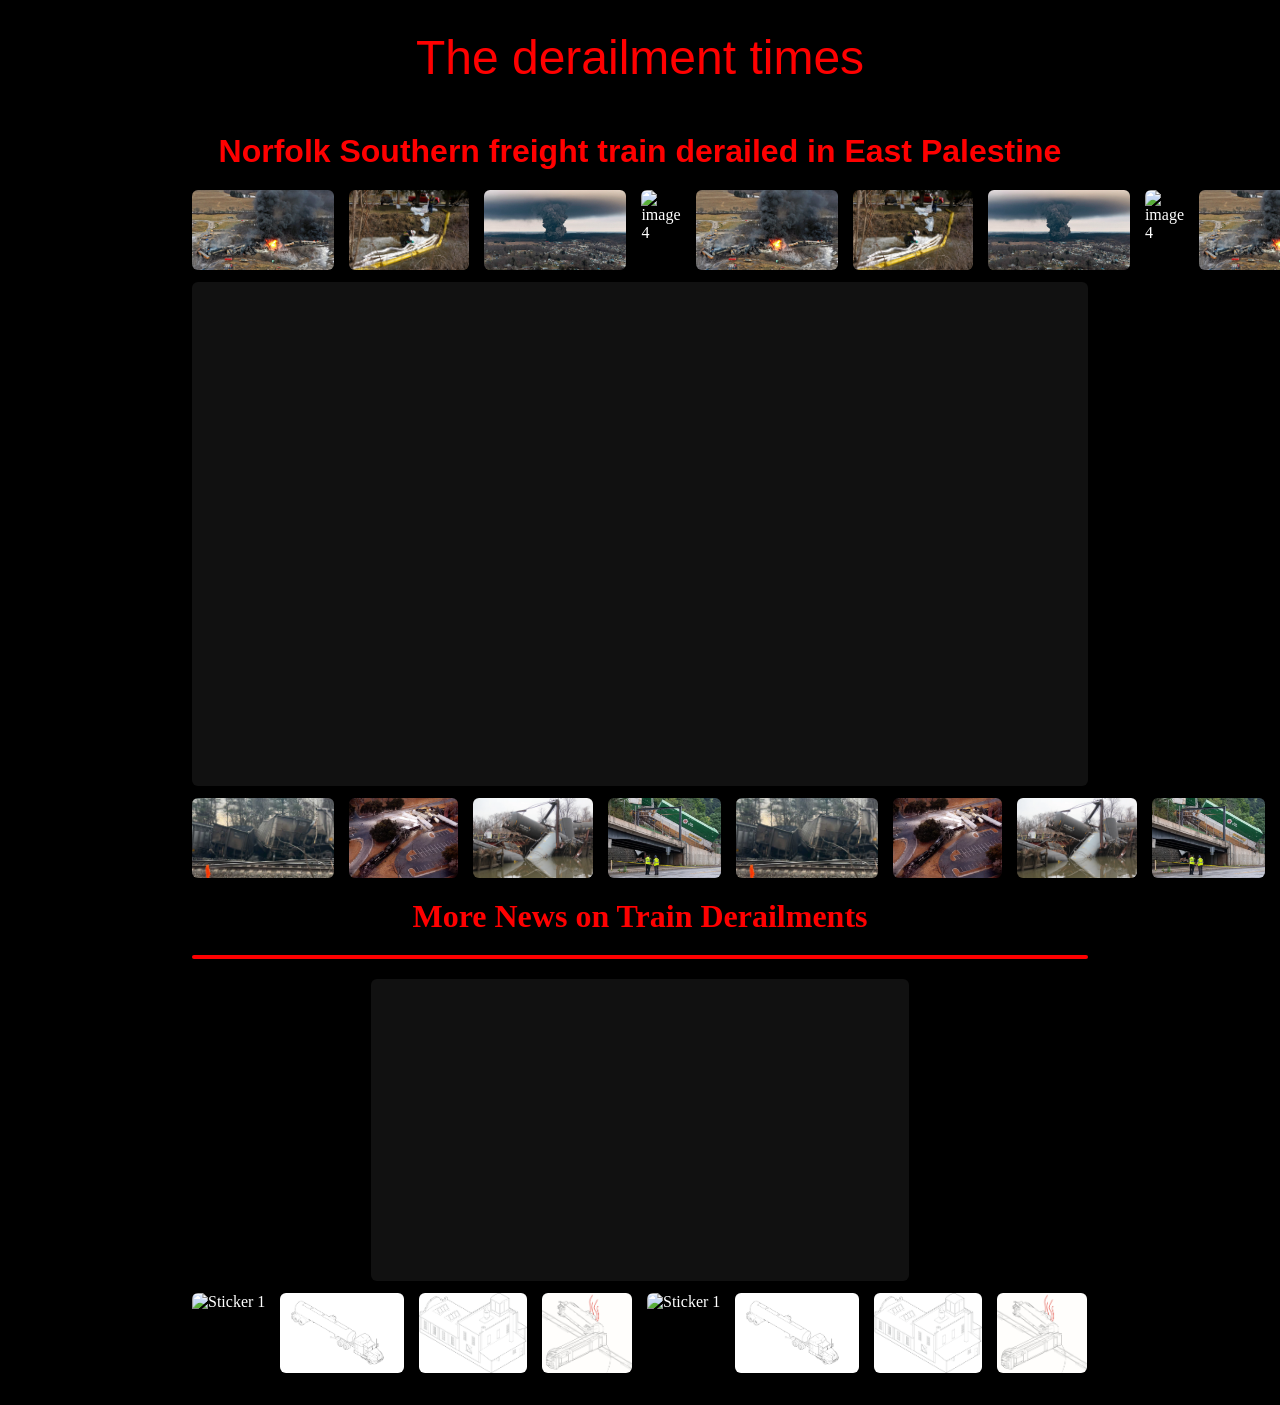
==== index.html @ bdb0da10 "Updated folder" ====
<!DOCTYPE html>
<html lang="en">
  <head>
    <meta charset="UTF-8" />
    <meta name="viewport" content="width=device-width, initial-scale=1.0" />
    <title>Train Derailments</title>
    <link rel="stylesheet" href="https://use.typekit.net/ote5cci.css" />
    <link rel="stylesheet" href="style.css" />
  </head>
  <body>
    <div class="content-container">
      <h3 class="maintittle">The derailment times</h3>
      <h3 class="topheading">
        Norfolk Southern freight train derailed in East Palestine
      </h3>

      <div
        class="image-scroller"
        data-animated="true"
        data-direction="right-to-left"
      >
        <div class="scroller-inner">
          <img src="Images/derailment image 1.jpg" alt="Train Derailment" />
          <img src="Images/derailment image 2.jpg" alt="image 2" />
          <img src="Images/derailment image 3.jpg" alt="image 3" />
          <img src="Images/derailment image 4.jpg" alt="image 4" />
          <img src="Images/derailment image 1.jpg" alt="Train Derailment" />
          <img src="Images/derailment image 2.jpg" alt="image 2" />
          <img src="Images/derailment image 3.jpg" alt="image 3" />
          <img src="Images/derailment image 4.jpg" alt="image 4" />
        </div>
      </div>
      <div class="video">
        <video autoplay loop muted playsinline src="Videos/News.mp4"></video>
      </div>

      <div
        class="image-scroller2"
        data-animated="true"
        data-direction="left-to-right"
      >
        <div class="scroller-inner2">
          <img src="Images2/image1.png" alt="image 1" />
          <img src="Images2/image2.png" alt="image 2" />
          <img src="Images2/image3.png" alt="image 3" />
          <img src="Images2/image4.png" alt="image 4" />
          <img src="Images2/image1.png" alt="image 1" />
          <img src="Images2/image2.png" alt="image 2" />
          <img src="Images2/image3.png" alt="image 3" />
          <img src="Images2/image4.png" alt="image 4" />
        </div>
      </div>

      <h3 class="bottomheading">More News on Train Derailments</h3>
      <div class="divider-line"></div>

      <div class="video-two" id="video-two-container">
        <video
          autoplay
          muted
          loop
          playsinline
          src="Videos/East Palestine Train Derailment_V2.mp4"
        ></video>
      </div>

      <div
        class="image-scroller3"
        data-animated="true"
        data-direction="right-to-left"
      >
        <div class="scroller-inner3">
          <img src="Images 5/image 1.jpg" alt="Sticker 1" />
          <img src="Images 5/image 2.jpg" alt="Sticker 2" />
          <img src="Images 5/image 3.jpg" alt="Sticker 3" />
          <img src="Images 5/image 4.jpg" alt="Sticker 4" />
          <img src="Images 5/image 1.jpg" alt="Sticker 1" />
          <img src="Images 5/image 2.jpg" alt="Sticker 2" />
          <img src="Images 5/image 3.jpg" alt="Sticker 3" />
          <img src="Images 5/image 4.jpg" alt="Sticker 4" />
        </div>
      </div>
    </div>
    <div id="lightbox-overlay"></div>
    <script src="script.js"></script>
  </body>
</html>
---- style.css ----
html, body {
  margin: 0;
  padding: 0;
  background: #000;
  overflow-x: hidden;
}

body {
  display: flex;
  justify-content: center;
  align-items: flex-start;
  padding: 20px 0;
}

.content-container {
  width: 70%;
  max-width: 1200px;
  color: #fff;
}

.video-two {

  width: 60%;
  
  /* This centers the container on the page */
  margin-left: auto;
  margin-right: auto;
}

/* Videos */
.video video,
.video-two video {
  width: 100%;
  display: block;
  aspect-ratio: 16 / 9;
  border-radius: 6px;
  background: #111;
}
.maintittle{ 
  text-align: center;
  color: red;
  margin-top: 10px;
font-family: "schwarzkopf-new", sans-serif;
font-weight: 400;
font-style: normal;
font-size: 48px;
  
}
/* Headings */
.topheading {
  text-align: center;
  color: red;
  margin: 12px 0 20px 0; /* space below heading */
  font-size: clamp(1rem, 2.5vw, 2rem);
  font-family: Arial, sans-serif;
}

.bottomheading {
  text-align: center;
  color: red;
  margin: 20px 0 8px 0; /* sits above red line */
  font-size: clamp(1rem, 2.5vw, 2rem);
}

/* Divider */
.divider-line {
  height: 4px;
  background: red;
  width: 100%; 
  border-radius: 2px;
  
  
  margin: 20px 0;
}

/* Scroller base styles (all in normal flow now) */
.image-scroller,
.image-scroller2,
.image-scroller3 {
  position: relative; 
  width: 100%;
  height: 80px;
  margin: 12px 0;
  overflow: visible; /* allow hover enlargement outside the box */
  z-index: 10;
}

/* Inner flex row */
.scroller-inner,
.scroller-inner2,
.scroller-inner3 {
  display: flex;
  gap: 15px;
  width: fit-content;
  align-items: center;
  
  transform: translateZ(0);
}

/* Animation (only when data-animated=true present) */
[data-animated="true"] .scroller-inner {
  animation: scrollRightToLeft 5s linear infinite;
}
[data-animated="true"] .scroller-inner2 {
  animation: scrollLeftToRight 5s linear infinite;
}
[data-animated="true"] .scroller-inner3 {
  animation: scrollRightToLeft 5s linear infinite;
}

/* Pause on hover so user can inspect */
.image-scroller:hover .scroller-inner,
.image-scroller2:hover .scroller-inner2,
.image-scroller3:hover .scroller-inner3 {
  animation-play-state: paused;
}

/* Images */
.scroller-inner img,
.scroller-inner2 img,
.scroller-inner3 img {
  height: 80px;
  width: auto;
  border-radius: 6px;
  transition: transform 250ms cubic-bezier(.2,.9,.3,1), box-shadow 250ms;
  cursor: pointer;
  position: relative; 
}

/* Hover focus (pleasant zoom) */
.scroller-inner img:hover,
.scroller-inner2 img:hover,
.scroller-inner3 img:hover {
  transform: scale(5);
  z-index: 50;
  box-shadow: 0 10px 30px rgba(255, 0, 0, 0.45);
}

/* Keyframes for seamless loop (requires duplicated images inside each scroller) */
@keyframes scrollRightToLeft {
  from { transform: translateX(0); }
  to   { transform: translateX(calc(-50% - 7.5px)); } /* halves the duplicated row */
}

@keyframes scrollLeftToRight {
  from { transform: translateX(calc(-50% - 7.5px)); }
  to   { transform: translateX(0); }
}

/* Responsive small screens */
@media (max-width: 600px) {
  .image-scroller,
  .image-scroller2,
  .image-scroller3 {
    height: 60px;
  }
  .scroller-inner img,
  .scroller-inner2 img,
  .scroller-inner3 img {
    height: 60px;
  }
  .content-container { width: 92%; }
}


/* --- NEW STYLES FOR THE VIDEO LIGHTBOX --- */

/* 1. The dark background overlay (starts hidden) */
#lightbox-overlay {
  display: none; /* Hidden by default */
  position: fixed;
  top: 0;
  left: 0;
  width: 100%;
  height: 100%;
  background: rgba(255, 255, 255, 0); /* Dark, semi-transparent */
  z-index: 999; 
}

/* 2. The style for the video container WHEN it's enlarged */
#video-two-container.is-enlarged {
  position: fixed;
  top: 50%;
  left: 50%;
  transform: translate(-50%, -50%);
  width: 90vw; 
  max-width: 1200px; 
  z-index: 1000; 
  margin-top: 0; 
}
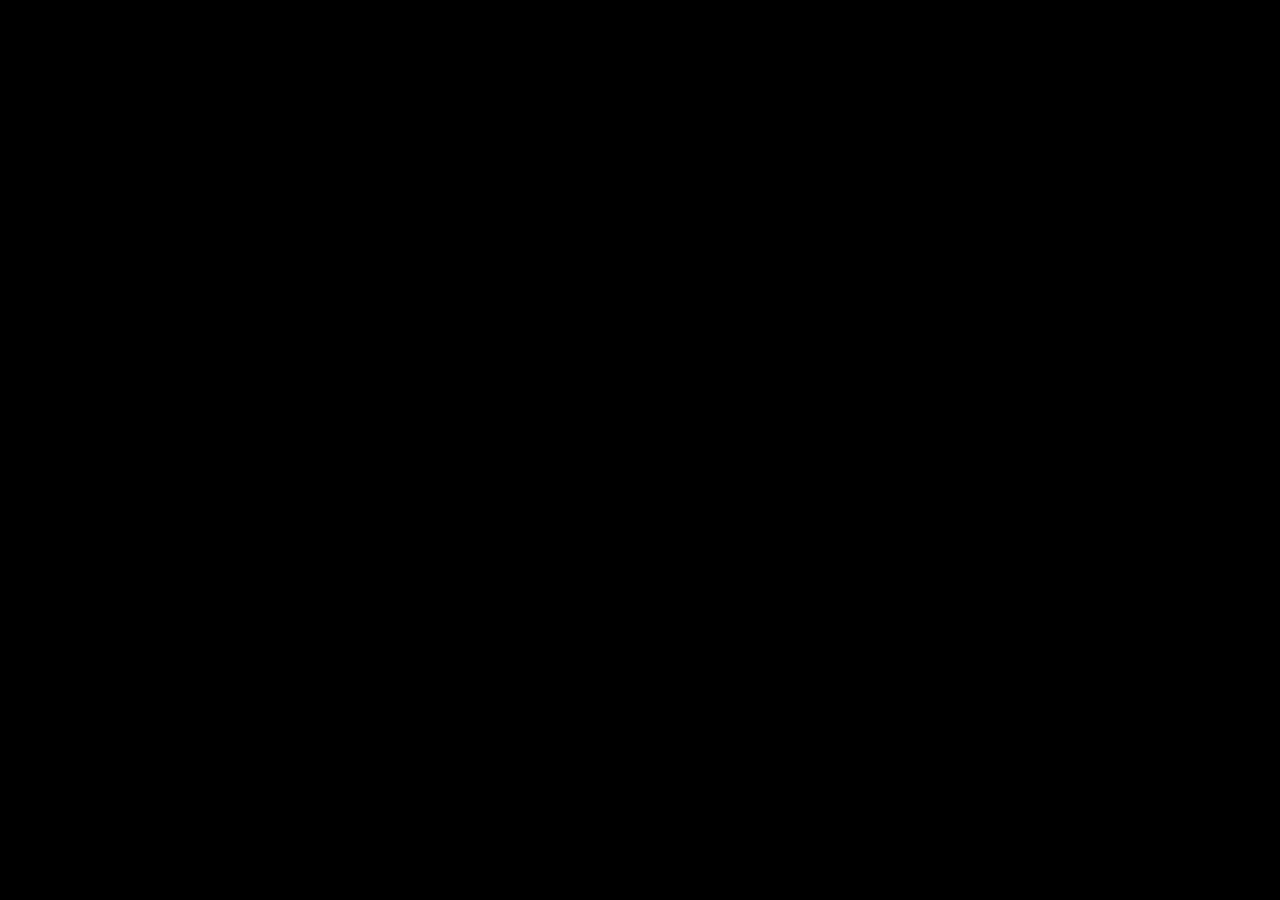
==== commit c71905d6: "Flexbox exercise Testing flexboxes" ====
--- a/index.html
+++ b/index.html
@@ -8,80 +8,11 @@
     <link rel="stylesheet" href="style.css" />
   </head>
   <body>
-    <div class="content-container">
-      <h3 class="maintittle">The derailment times</h3>
-      <h3 class="topheading">
-        Norfolk Southern freight train derailed in East Palestine
-      </h3>
-
-      <div
-        class="image-scroller"
-        data-animated="true"
-        data-direction="right-to-left"
-      >
-        <div class="scroller-inner">
-          <img src="Images/derailment image 1.jpg" alt="Train Derailment" />
-          <img src="Images/derailment image 2.jpg" alt="image 2" />
-          <img src="Images/derailment image 3.jpg" alt="image 3" />
-          <img src="Images/derailment image 4.jpg" alt="image 4" />
-          <img src="Images/derailment image 1.jpg" alt="Train Derailment" />
-          <img src="Images/derailment image 2.jpg" alt="image 2" />
-          <img src="Images/derailment image 3.jpg" alt="image 3" />
-          <img src="Images/derailment image 4.jpg" alt="image 4" />
-        </div>
-      </div>
-      <div class="video">
-        <video autoplay loop muted playsinline src="Videos/News.mp4"></video>
-      </div>
-
-      <div
-        class="image-scroller2"
-        data-animated="true"
-        data-direction="left-to-right"
-      >
-        <div class="scroller-inner2">
-          <img src="Images2/image1.png" alt="image 1" />
-          <img src="Images2/image2.png" alt="image 2" />
-          <img src="Images2/image3.png" alt="image 3" />
-          <img src="Images2/image4.png" alt="image 4" />
-          <img src="Images2/image1.png" alt="image 1" />
-          <img src="Images2/image2.png" alt="image 2" />
-          <img src="Images2/image3.png" alt="image 3" />
-          <img src="Images2/image4.png" alt="image 4" />
-        </div>
-      </div>
-
-      <h3 class="bottomheading">More News on Train Derailments</h3>
-      <div class="divider-line"></div>
-
-      <div class="video-two" id="video-two-container">
-        <video
-          autoplay
-          muted
-          loop
-          playsinline
-          src="Videos/East Palestine Train Derailment_V2.mp4"
-        ></video>
-      </div>
-
-      <div
-        class="image-scroller3"
-        data-animated="true"
-        data-direction="right-to-left"
-      >
-        <div class="scroller-inner3">
-          <img src="Images 5/image 1.jpg" alt="Sticker 1" />
-          <img src="Images 5/image 2.jpg" alt="Sticker 2" />
-          <img src="Images 5/image 3.jpg" alt="Sticker 3" />
-          <img src="Images 5/image 4.jpg" alt="Sticker 4" />
-          <img src="Images 5/image 1.jpg" alt="Sticker 1" />
-          <img src="Images 5/image 2.jpg" alt="Sticker 2" />
-          <img src="Images 5/image 3.jpg" alt="Sticker 3" />
-          <img src="Images 5/image 4.jpg" alt="Sticker 4" />
-        </div>
-      </div>
+    <div class="container">
+      <div class="item item-1">Item 1</div>
+      <div class="item item-2">Item 2</div>
+      <div class="item item-3">Item 3</div>
     </div>
-    <div id="lightbox-overlay"></div>
-    <script src="script.js"></script>
   </body>
 </html>
+edit
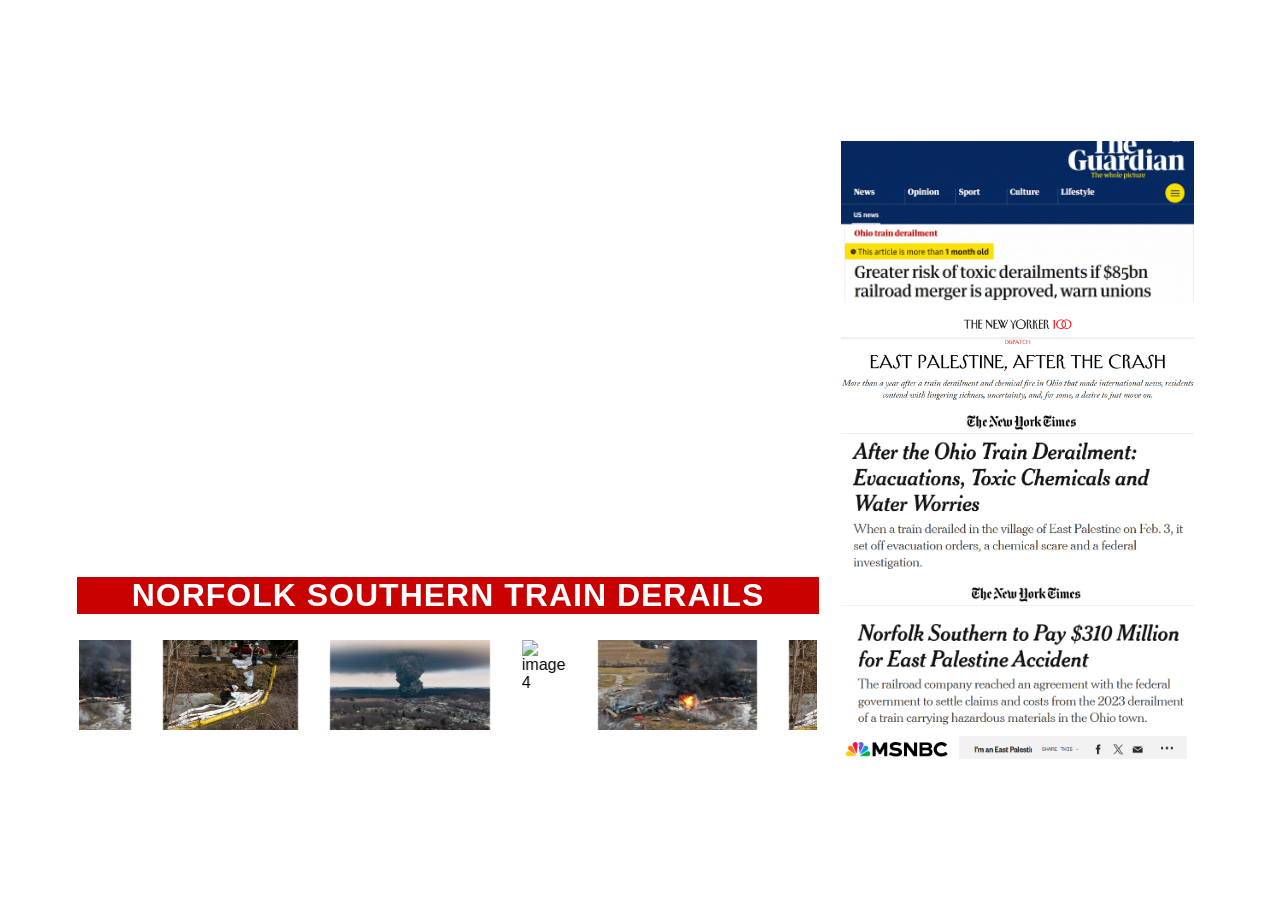
==== commit 18dfc623: "Website rough draft _attempt 1 Changes to website after office hours" ====
--- a/index.html
+++ b/index.html
@@ -8,11 +8,84 @@
     <link rel="stylesheet" href="style.css" />
   </head>
   <body>
-    <div class="container">
-      <div class="item item-1">Item 1</div>
-      <div class="item item-2">Item 2</div>
-      <div class="item item-3">Item 3</div>
+    <!-- MUTED BACKGROUND VIDEO -->
+    <video
+      id="background-video"
+      src="videos/News.mp4"
+      autoplay
+      loop
+      muted
+    ></video>
+
+    <!-- TRANSITION OVERLAY -->
+    <div id="video-transition-overlay"></div>
+
+    <!-- IMAGE TICKER FOR SECOND VIDEO -->
+    <div id="bottom-image-ticker" class="hidden">
+      <div class="ticker-track">
+        <img src="Images 5/image 1.png" alt="img1" />
+        <img src="Images 5/image 6.png" alt="img6" />
+        <img src="Images 5/image 2.png" alt="img2" />
+        <img src="Images 5/image 3.png" alt="img3" />
+        <img src="Images 5/image 5.png" alt="img5" />
+        <img src="Images 5/image 4.png" alt="img4" />
+        <img src="Images 5/image 6.png" alt="img6" />
+        <img src="Images 5/image 1.png" alt="img1" />
+        <img src="Images 5/image 2.png" alt="img2" />
+        <img src="Images 5/image 5.png" alt="img5" />
+        <img src="Images 5/image 3.png" alt="img3" />
+        <img src="Images 5/image 2.png" alt="img2" />
+        <img src="Images 5/image 3.png" alt="img3" />
+        <img src="Images 5/image 4.png" alt="img4" />
+        <img src="Images 5/image 6.png" alt="img6" />
+      </div>
     </div>
+
+    <!-- MAIN CONTENT -->
+    <div class="content-wrapper">
+      <div class="layout-container">
+        <div class="video-panel">
+          <!-- PANEL VIDEO PLAYS WITH SOUND -->
+          <video id="panel-video" src="videos/News.mp4" autoplay loop></video>
+        </div>
+
+        <div class="image-panel">
+          <div class="slider-vertical">
+            <div class="slide-set">
+              <img src="Images 6/Image 1.png" alt="news 1" />
+              <img src="Images 6/Image 2.png" alt="news 2" />
+              <img src="Images 6/Image 3.png" alt="news 3" />
+              <img src="Images 6/Image 7.png" alt="news 7" />
+              <img src="Images 6/Image 8.png" alt="news 8" />
+              <img src="Images 6/Image 4.png" alt="news 4" />
+            </div>
+            <div class="slide-set">
+              <img src="Images 6/Image 5.png" alt="news 5" />
+              <img src="Images 6/Image 6.png" alt="news 6" />
+              <img src="Images 6/Image 7.png" alt="news 7" />
+              <img src="Images 6/Image 8.png" alt="news 8" />
+              <img src="Images 6/Image 9.png" alt="news 9" />
+            </div>
+          </div>
+        </div>
+
+        <div class="headline-bar">
+          <h1>Norfolk Southern Train Derails</h1>
+        </div>
+
+        <div class="ticker-panel">
+          <div class="ticker-track">
+            <img src="Images/derailment image 1.jpg" alt="Train Derailment" />
+            <img src="Images/derailment image 2.jpg" alt="image 2" />
+            <img src="Images/derailment image 3.jpg" alt="image 3" />
+            <img src="Images/derailment image 4.jpg" alt="image 4" />
+            <img src="Images/derailment image 1.jpg" alt="Train Derailment" />
+            <img src="Images/derailment image 2.jpg" alt="image 2" />
+          </div>
+        </div>
+      </div>
+    </div>
+
+    <script src="script.js"></script>
   </body>
 </html>
-edit
--- a/style.css
+++ b/style.css
@@ -1,191 +1,275 @@
-
-html, body {
+/* RESET */
+* {
   margin: 0;
   padding: 0;
-  background: #000;
-  overflow-x: hidden;
-}
-
+  box-sizing: border-box;
+}
+
+html,
 body {
-  display: flex;
-  justify-content: center;
-  align-items: flex-start;
-  padding: 20px 0;
-}
-
-.content-container {
-  width: 70%;
-  max-width: 1200px;
-  color: #fff;
-}
-
-.video-two {
-
-  width: 60%;
-  
-  /* This centers the container on the page */
-  margin-left: auto;
-  margin-right: auto;
-}
-
-/* Videos */
-.video video,
-.video-two video {
   width: 100%;
-  display: block;
-  aspect-ratio: 16 / 9;
-  border-radius: 6px;
-  background: #111;
-}
-.maintittle{ 
-  text-align: center;
-  color: red;
-  margin-top: 10px;
-font-family: "schwarzkopf-new", sans-serif;
-font-weight: 400;
-font-style: normal;
-font-size: 48px;
-  
-}
-/* Headings */
-.topheading {
-  text-align: center;
-  color: red;
-  margin: 12px 0 20px 0; /* space below heading */
-  font-size: clamp(1rem, 2.5vw, 2rem);
-  font-family: Arial, sans-serif;
-}
-
-.bottomheading {
-  text-align: center;
-  color: red;
-  margin: 20px 0 8px 0; /* sits above red line */
-  font-size: clamp(1rem, 2.5vw, 2rem);
-}
-
-/* Divider */
-.divider-line {
-  height: 4px;
-  background: red;
-  width: 100%; 
-  border-radius: 2px;
-  
-  
-  margin: 20px 0;
-}
-
-/* Scroller base styles (all in normal flow now) */
-.image-scroller,
-.image-scroller2,
-.image-scroller3 {
-  position: relative; 
-  width: 100%;
-  height: 80px;
-  margin: 12px 0;
-  overflow: visible; /* allow hover enlargement outside the box */
-  z-index: 10;
-}
-
-/* Inner flex row */
-.scroller-inner,
-.scroller-inner2,
-.scroller-inner3 {
-  display: flex;
-  gap: 15px;
-  width: fit-content;
-  align-items: center;
-  
-  transform: translateZ(0);
-}
-
-/* Animation (only when data-animated=true present) */
-[data-animated="true"] .scroller-inner {
-  animation: scrollRightToLeft 5s linear infinite;
-}
-[data-animated="true"] .scroller-inner2 {
-  animation: scrollLeftToRight 5s linear infinite;
-}
-[data-animated="true"] .scroller-inner3 {
-  animation: scrollRightToLeft 5s linear infinite;
-}
-
-/* Pause on hover so user can inspect */
-.image-scroller:hover .scroller-inner,
-.image-scroller2:hover .scroller-inner2,
-.image-scroller3:hover .scroller-inner3 {
-  animation-play-state: paused;
-}
-
-/* Images */
-.scroller-inner img,
-.scroller-inner2 img,
-.scroller-inner3 img {
-  height: 80px;
-  width: auto;
-  border-radius: 6px;
-  transition: transform 250ms cubic-bezier(.2,.9,.3,1), box-shadow 250ms;
-  cursor: pointer;
-  position: relative; 
-}
-
-/* Hover focus (pleasant zoom) */
-.scroller-inner img:hover,
-.scroller-inner2 img:hover,
-.scroller-inner3 img:hover {
-  transform: scale(5);
-  z-index: 50;
-  box-shadow: 0 10px 30px rgba(255, 0, 0, 0.45);
-}
-
-/* Keyframes for seamless loop (requires duplicated images inside each scroller) */
-@keyframes scrollRightToLeft {
-  from { transform: translateX(0); }
-  to   { transform: translateX(calc(-50% - 7.5px)); } /* halves the duplicated row */
-}
-
-@keyframes scrollLeftToRight {
-  from { transform: translateX(calc(-50% - 7.5px)); }
-  to   { transform: translateX(0); }
-}
-
-/* Responsive small screens */
-@media (max-width: 600px) {
-  .image-scroller,
-  .image-scroller2,
-  .image-scroller3 {
-    height: 60px;
-  }
-  .scroller-inner img,
-  .scroller-inner2 img,
-  .scroller-inner3 img {
-    height: 60px;
-  }
-  .content-container { width: 92%; }
-}
-
-
-/* --- NEW STYLES FOR THE VIDEO LIGHTBOX --- */
-
-/* 1. The dark background overlay (starts hidden) */
-#lightbox-overlay {
-  display: none; /* Hidden by default */
+  height: 100%;
+  overflow: hidden;
+  font-family: sans-serif;
+}
+
+/* BACKGROUND VIDEO */
+#background-video {
   position: fixed;
   top: 0;
   left: 0;
+  width: 100vw;
+  height: 100vh;
+  object-fit: cover;
+  z-index: -1;
+  opacity: 0.8;
+}
+
+/* WRAPPER */
+.content-wrapper {
+  width: 100vw;
+  height: 100vh;
+  display: flex;
+  justify-content: center;
+  align-items: center;
+  overflow: hidden;
+}
+
+/* GRID LAYOUT */
+.layout-container {
+  display: grid;
+  grid-template-columns: 2fr 1fr;
+  grid-template-rows: 3fr 1fr;
+  gap: 1vw;
+  padding: 1vw;
+  width: 90vw;
+  height: auto;
+  aspect-ratio: 16 / 9;
+  
+}
+
+/* SHARED PANEL STYLES */
+.video-panel,
+.image-panel,
+.ticker-panel {
+  background-color: rgba(255, 255, 255, 0.35);
+  border: 2px solid #ffffff;
+  display: flex;
+  justify-content: center;
+  align-items: center;
+  overflow: hidden;
+}
+
+/* VIDEO PANEL */
+.video-panel {
+  grid-column: 1;
+  grid-row: 1;
+}
+.video-panel video {
   width: 100%;
   height: 100%;
-  background: rgba(255, 255, 255, 0); /* Dark, semi-transparent */
-  z-index: 999; 
-}
-
-/* 2. The style for the video container WHEN it's enlarged */
-#video-two-container.is-enlarged {
+  object-fit: contain;
+}
+
+/* IMAGE PANEL WITH VERTICAL SLIDER */
+.image-panel {
+  grid-column: 2;
+  grid-row: 1 / 3;
+  overflow: hidden;
+  border: 2px solid white;
+  background-color: rgba(255, 255, 255, 0.1);
+}
+
+/* Vertical slider container */
+.slider-vertical {
+  display: flex;
+  flex-direction: column;
+  height: 200%; /* two sets stacked vertically */
+  animation: slideVertical 12s infinite ease-in-out;
+}
+
+/* Each slide set: 4 images stacked vertically */
+.slide-set {
+  flex: 1;
+  display: flex;
+  flex-direction: column;
+  justify-content: space-between;
+  padding: 0.3rem;
+  gap: 0.3rem;
+}
+
+.slide-set img {
+  flex: 1;
+  width: 100%;
+  object-fit: cover;
+  border: 2px solid #ffffff;
+}
+
+/* Animation for vertical sliding */
+@keyframes slideVertical {
+  0%, 40% {
+    transform: translateY(0);
+  }
+  50%, 90% {
+    transform: translateY(-50%);
+  }
+  100% {
+    transform: translateY(0);
+  }
+}
+
+/* HEADLINE BAR */
+.headline-bar {
+  grid-column: 1;
+  grid-row: 1;
+  align-self: end;
+  background-color: rgb(200, 0, 0);
+  color: white;
+  text-align: center;
+  font-size: 1rem;
+  font-weight: bold;
+  text-transform: uppercase;
+  letter-spacing: 1px;
+  border-top: 2px solid white;
+  border-bottom: 2px solid white;
+  position: relative;
+  z-index: 5;
+  transform: translateY(20px);
+}
+
+/* TICKER PANEL */
+.ticker-panel {
+  grid-column: 1;
+  grid-row: 2;
+  overflow: hidden;
+}
+.ticker-track {
+  display: flex;
+  gap: 1rem;
+  animation: scroll 5s linear infinite;
+}
+.ticker-panel:hover .ticker-track {
+  animation-play-state: paused;
+}
+.ticker-track img {
+  height: 50vh;
+  width: auto;
+  object-fit: contain;
+}
+@keyframes scroll {
+  from {
+    transform: translateX(0);
+  }
+  to {
+    transform: translateX(-50%);
+  }
+}
+
+/* FADE OUT / IN ANIMATIONS */
+.fade-out {
+  opacity: 0;
+  transition: opacity 2s ease-in-out;
+}
+
+.fade-in {
+  opacity: 1;
+  transition: opacity 2s ease-in-out;
+}
+/* Smooth overlay fade-to-black transition */
+#video-transition-overlay {
   position: fixed;
-  top: 50%;
-  left: 50%;
-  transform: translate(-50%, -50%);
-  width: 90vw; 
-  max-width: 1200px; 
-  z-index: 1000; 
-  margin-top: 0; 
-}+  top: 0;
+  left: 0;
+  width: 100vw;
+  height: 100vh;
+  background-color: black;
+  opacity: 0;
+  transition: opacity 1.5s ease-in-out;
+  z-index: 1;
+}
+
+#video-transition-overlay.active {
+  opacity: 1;
+}
+
+
+/* RESPONSIVE ADJUSTMENTS */
+@media (max-width: 900px) {
+  .layout-container {
+    grid-template-columns: 1fr;
+    grid-template-rows: 1fr 1fr auto;
+    aspect-ratio: unset;
+    height: 100%;
+    width: 95vw;
+  }
+
+  .image-panel {
+    grid-column: 1;
+    grid-row: 2;
+  }
+
+  .ticker-panel {
+    grid-column: 1;
+    grid-row: 3;
+  }
+
+  .ticker-track img {
+    height: 12vh;
+  }
+}
+
+/* BOTTOM IMAGE TICKER */
+#bottom-image-ticker {
+  position: fixed;
+  bottom: 0;
+  left: 0;
+  width: 100vw;
+  height: 12vh;
+  overflow: hidden;
+  z-index: 10;
+  display: flex;
+  align-items: center;
+  justify-content: flex-start;
+  opacity: 0;
+  transform: translateY(100%);
+  transition: opacity 1.5s ease-in-out, transform 1.5s ease-in-out;
+}
+
+/* Make ticker visible (slides up and fades in) */
+#bottom-image-ticker.visible {
+  opacity: 1;
+  transform: translateY(0);
+}
+
+/* Track that moves from right → left endlessly */
+.ticker-track {
+  display: flex;
+  gap: 2rem;
+  animation: ticker-scroll 25s linear infinite;
+  will-change: transform;
+}
+
+/* Images inside ticker */
+.ticker-track img {
+  height: 10vh;
+  width: auto;
+  border: none;
+  outline: none;
+  box-shadow: none;
+  object-fit: cover;
+}
+
+/* Right-to-left continuous scroll */
+@keyframes ticker-scroll {
+  from {
+    transform: translateX(100%);
+  }
+  to {
+    transform: translateX(-100%);
+  }
+}
+
+/* Optional: initially hidden */
+.hidden {
+  display: none;
+}
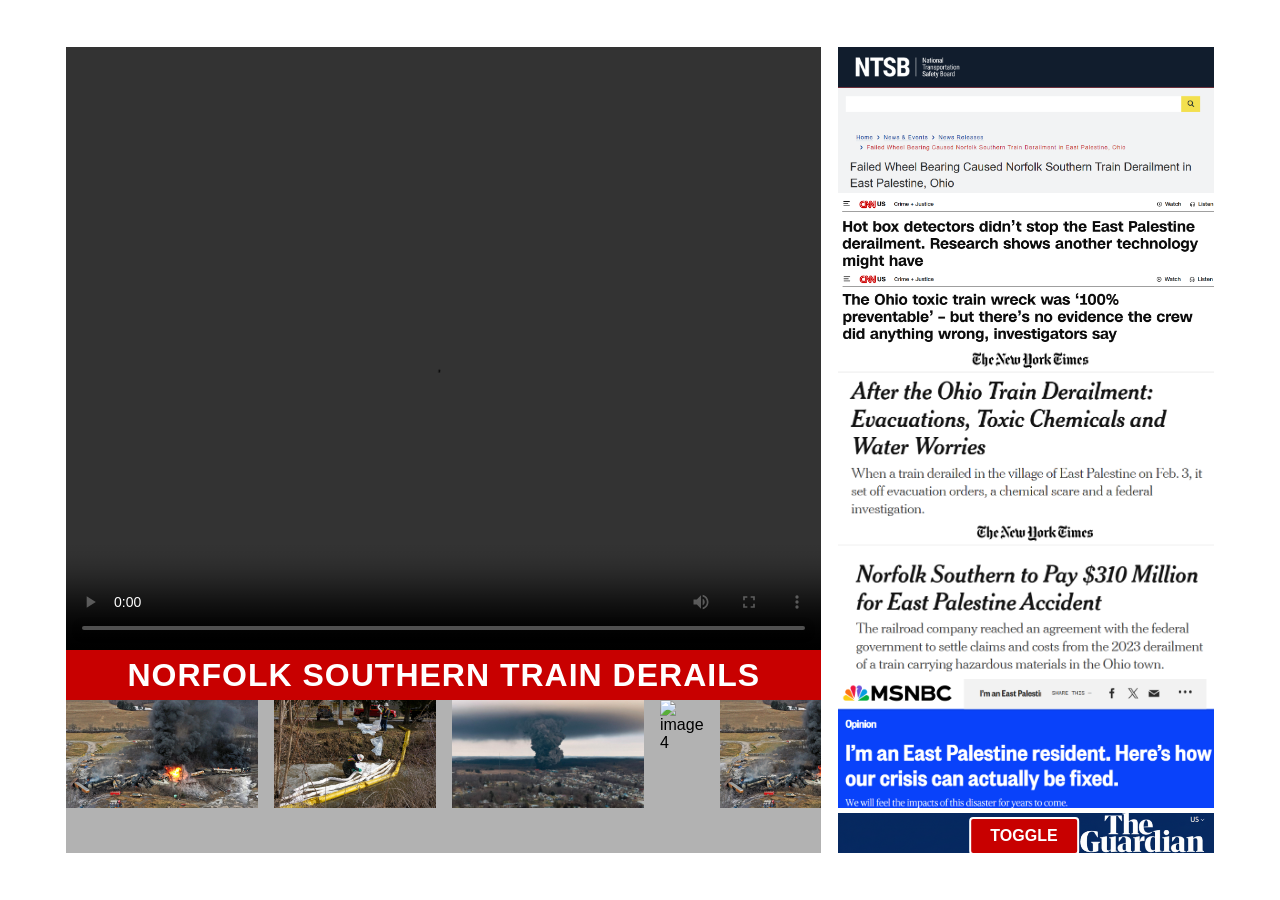
==== commit 2882df1d: "Mid-review This is my work towards mid-review" ====
--- a/index.html
+++ b/index.html
@@ -8,7 +8,7 @@
     <link rel="stylesheet" href="style.css" />
   </head>
   <body>
-    <!-- MUTED BACKGROUND VIDEO -->
+    <!-- BACKGROUND VIDEO -->
     <video
       id="background-video"
       src="videos/News.mp4"
@@ -17,70 +17,137 @@
       muted
     ></video>
 
-    <!-- TRANSITION OVERLAY -->
-    <div id="video-transition-overlay"></div>
-
-    <!-- IMAGE TICKER FOR SECOND VIDEO -->
-    <div id="bottom-image-ticker" class="hidden">
-      <div class="ticker-track">
-        <img src="Images 5/image 1.png" alt="img1" />
-        <img src="Images 5/image 6.png" alt="img6" />
-        <img src="Images 5/image 2.png" alt="img2" />
-        <img src="Images 5/image 3.png" alt="img3" />
-        <img src="Images 5/image 5.png" alt="img5" />
-        <img src="Images 5/image 4.png" alt="img4" />
-        <img src="Images 5/image 6.png" alt="img6" />
-        <img src="Images 5/image 1.png" alt="img1" />
-        <img src="Images 5/image 2.png" alt="img2" />
-        <img src="Images 5/image 5.png" alt="img5" />
-        <img src="Images 5/image 3.png" alt="img3" />
-        <img src="Images 5/image 2.png" alt="img2" />
-        <img src="Images 5/image 3.png" alt="img3" />
-        <img src="Images 5/image 4.png" alt="img4" />
-        <img src="Images 5/image 6.png" alt="img6" />
-      </div>
-    </div>
-
     <!-- MAIN CONTENT -->
     <div class="content-wrapper">
       <div class="layout-container">
-        <div class="video-panel">
-          <!-- PANEL VIDEO PLAYS WITH SOUND -->
-          <video id="panel-video" src="videos/News.mp4" autoplay loop></video>
+        <!-- LEFT SECTION -->
+        <div class="left-section">
+          <!-- Video -->
+          <div class="video-panel">
+            <video
+              id="panel-video"
+              src="videos/News.mp4"
+              autoplay
+              controls
+              autoplay
+              loop
+            ></video>
+          </div>
+
+          <!-- Headline Bar -->
+          <div class="headline-bar">
+            <h1>Norfolk Southern Train Derails</h1>
+          </div>
+
+          <!-- Image Ticker -->
+          <div class="ticker-panel">
+            <div class="ticker-track">
+              <img src="Images/derailment image 1.jpg" alt="Train Derailment" />
+              <img src="Images/derailment image 2.jpg" alt="image 2" />
+              <img src="Images/derailment image 3.jpg" alt="image 3" />
+              <img src="Images/derailment image 4.jpg" alt="image 4" />
+              <img src="Images/derailment image 1.jpg" alt="Train Derailment" />
+              <img src="Images/derailment image 2.jpg" alt="image 2" />
+              <img src="Images/derailment image 3.jpg" alt="image 3" />
+              <img src="Images/derailment image 4.jpg" alt="image 4" />
+              <img src="Images/derailment image 1.jpg" alt="Train Derailment" />
+            </div>
+          </div>
+
+          <!-- Word Ticker -->
+          <div class="word-ticker">
+            <p id="ticker-text">
+              On February 3, 2023, a Norfolk Southern train derailment in East
+              Palestine, Ohio, escalated into a major environmental and public
+              health crisis. The train was carrying hazardous materials,
+              including vinyl chloride, which were released into the atmosphere
+              through a controversial "controlled vent and burn" to prevent a
+              larger explosion. This action forced thousands to evacuate and
+              created a toxic plume containing phosgene and hydrogen chloride.
+              The disaster had immediate and severe consequences. Residents
+              reported a variety of health problems, from respiratory issues to
+              skin rashes, sparking long-term fears of chronic illnesses like
+              cancer. The chemical spill also devastated the local ecosystem,
+              contaminating waterways, killing thousands of fish, and
+              necessitating a massive, ongoing cleanup of soil and water.
+              Politically, the derailment became a symbol of failed regulatory
+              oversight and corporate negligence. It ignited a national debate
+              on railroad safety and deregulation, leading to widespread
+              criticism of the response from both government agencies and
+              Norfolk Southern. The event ultimately prompted a bipartisan
+              effort in Congress to enact stricter railway safety laws to
+              prevent future catastrophes.
+            </p>
+            <p id="ticker-text">
+              On February 3, 2023, a Norfolk Southern train derailment in East
+              Palestine, Ohio, escalated into a major environmental and public
+              health crisis. The train was carrying hazardous materials,
+              including vinyl chloride, which were released into the atmosphere
+              through a controversial "controlled vent and burn" to prevent a
+              larger explosion. This action forced thousands to evacuate and
+              created a toxic plume containing phosgene and hydrogen chloride.
+              The disaster had immediate and severe consequences. Residents
+              reported a variety of health problems, from respiratory issues to
+              skin rashes, sparking long-term fears of chronic illnesses like
+              cancer. The chemical spill also devastated the local ecosystem,
+              contaminating waterways, killing thousands of fish, and
+              necessitating a massive, ongoing cleanup of soil and water.
+              Politically, the derailment became a symbol of failed regulatory
+              oversight and corporate negligence. It ignited a national debate
+              on railroad safety and deregulation, leading to widespread
+              criticism of the response from both government agencies and
+              Norfolk Southern. The event ultimately prompted a bipartisan
+              effort in Congress to enact stricter railway safety laws to
+              prevent future catastrophes.
+            </p>
+          </div>
         </div>
 
+        <!-- RIGHT SECTION -->
         <div class="image-panel">
           <div class="slider-vertical">
             <div class="slide-set">
-              <img src="Images 6/Image 1.png" alt="news 1" />
-              <img src="Images 6/Image 2.png" alt="news 2" />
-              <img src="Images 6/Image 3.png" alt="news 3" />
-              <img src="Images 6/Image 7.png" alt="news 7" />
-              <img src="Images 6/Image 8.png" alt="news 8" />
-              <img src="Images 6/Image 4.png" alt="news 4" />
+              <a
+                href="https://www.ntsb.gov/news/press-releases/Pages/NR20240625.aspx"
+                ><img src="Images 6/Image 1.png" alt="news 1"
+              /></a>
+              <a
+                href="https://www.cnn.com/2023/02/25/us/ohio-train-derailment-bearing-vibration"
+                ><img src="Images 6/Image 2.png" alt="news 2"
+              /></a>
+              <a
+                href="https://www.cnn.com/2023/02/23/us/ohio-train-derailment-east-palestine-thursday"
+              >
+                <img src="Images 6/Image 3.png" alt="news 3"
+              /></a>
+              <a
+                href="https://www.nytimes.com/article/ohio-train-derailment.html"
+                ><img src="Images 6/Image 4.png" alt="news 4"
+              /></a>
             </div>
             <div class="slide-set">
-              <img src="Images 6/Image 5.png" alt="news 5" />
-              <img src="Images 6/Image 6.png" alt="news 6" />
-              <img src="Images 6/Image 7.png" alt="news 7" />
-              <img src="Images 6/Image 8.png" alt="news 8" />
-              <img src="Images 6/Image 9.png" alt="news 9" />
+              <a
+                href="https://www.nytimes.com/2024/05/23/business/east-palestine-ohio-train-derailment-settlement.html"
+                ><img src="Images 6/Image 5.png" alt="news 5"
+              /></a>
+              <a
+                href="https://www.msnbc.com/opinion/msnbc-opinion/east-palestine-ohio-norfolk-southern-demands-rcna73796"
+              >
+                <img src="Images 6/Image 6.png" alt="news 6"
+              /></a>
+              <a
+                href="https://www.theguardian.com/us-news/2025/aug/25/union-pacific-norfolk-southern-railroad-merger"
+                ><img src="Images 6/Image 7.png" alt="news 7"
+              /></a>
+              <a
+                href="https://www.newyorker.com/news/dispatch/east-palestine-after-the-crash"
+                ><img src="Images 6/Image 8.png" alt="news 8"
+              /></a>
             </div>
           </div>
-        </div>
-
-        <div class="headline-bar">
-          <h1>Norfolk Southern Train Derails</h1>
-        </div>
-
-        <div class="ticker-panel">
-          <div class="ticker-track">
-            <img src="Images/derailment image 1.jpg" alt="Train Derailment" />
-            <img src="Images/derailment image 2.jpg" alt="image 2" />
-            <img src="Images/derailment image 3.jpg" alt="image 3" />
-            <img src="Images/derailment image 4.jpg" alt="image 4" />
-            <img src="Images/derailment image 1.jpg" alt="Train Derailment" />
-            <img src="Images/derailment image 2.jpg" alt="image 2" />
+          <!-- TOGGLE BUTTON -->
+          <div class="toggle-button-container">
+            <a href="2 index.html" class="toggle-button">TOGGLE</a>
           </div>
         </div>
       </div>
--- a/style.css
+++ b/style.css
@@ -25,87 +25,141 @@
   opacity: 0.8;
 }
 
-/* WRAPPER */
+/* CONTENT WRAPPER */
 .content-wrapper {
   width: 100vw;
   height: 100vh;
   display: flex;
   justify-content: center;
   align-items: center;
-  overflow: hidden;
-}
-
-/* GRID LAYOUT */
+  
+}
+
+/* MAIN GRID LAYOUT */
 .layout-container {
   display: grid;
   grid-template-columns: 2fr 1fr;
-  grid-template-rows: 3fr 1fr;
-  gap: 1vw;
-  padding: 1vw;
+  grid-template-rows: 1fr;
   width: 90vw;
-  height: auto;
-  aspect-ratio: 16 / 9;
-  
-}
-
-/* SHARED PANEL STYLES */
+  height: 90vh;
+  gap: 1vw; /* ✅ small gap between left and right */
+}
+
+/* LEFT SECTION WITH WHITE BORDER */
+.left-section {
+  display: grid;
+  grid-template-rows: 1fr auto auto auto;
+  background-color: rgba(255, 255, 255, 0.1);
+  border: 2px solid white;
+  height: 100%;
+  width: 100%;
+  overflow: hidden;
+}
+
+/* PANELS INSIDE LEFT SECTION */
 .video-panel,
-.image-panel,
+.headline-bar,
+.ticker-panel,
+.word-ticker {
+  width: 100%;
+  overflow: hidden;
+}
+
+/* VIDEO PANEL */
+.video-panel video {
+  width: 100%;
+  height: 100%;
+  object-fit: cover;
+}
+
+/* HEADLINE BAR */
+.headline-bar {
+  background: rgb(200, 0, 0);
+  color: white;
+  text-align: center;
+  font-weight: bold;
+  letter-spacing: 1px;
+  text-transform: uppercase;
+  font-size: 1rem;
+  padding: 0.4rem;
+}
+
+/* IMAGE TICKER */
 .ticker-panel {
-  background-color: rgba(255, 255, 255, 0.35);
-  border: 2px solid #ffffff;
-  display: flex;
-  justify-content: center;
+  background: rgba(0, 0, 0, 0.3);
+}
+.ticker-track {
+  display: flex;
+  gap: 1rem;
+  animation: scrollTicker 10s linear infinite;
+}
+.ticker-track img {
+  height: 12vh;
+  width: auto;
+  object-fit: contain;
+}
+@keyframes scrollTicker {
+  from {
+    transform: translateX(100%);
+  }
+  to {
+    transform: translateX(-100%);
+  }
+}
+
+/* WORD TICKER */
+.word-ticker {
+  height: 5vh;
+  background: rgba(0, 0, 0, 0.3);
+  color: white;
+  display: flex;
   align-items: center;
-  overflow: hidden;
-}
-
-/* VIDEO PANEL */
-.video-panel {
-  grid-column: 1;
-  grid-row: 1;
-}
-.video-panel video {
-  width: 100%;
-  height: 100%;
-  object-fit: contain;
-}
-
-/* IMAGE PANEL WITH VERTICAL SLIDER */
+  white-space: nowrap;
+  overflow: hidden;
+}
+/* In style.css */
+#ticker-text {
+  display: inline-block;
+  padding-left: 100%; /* This pushes the text to start at the right edge */
+  /* The animation now starts from 0, not 100% */
+  animation: scrollWords 150s linear infinite; 
+}
+
+@keyframes scrollWords {
+  from {
+    transform: translateX(0); /* Start from its padded position */
+  }
+  to {
+    /* This transform needs to move the text by its full width + the 100% padding */
+    /* A simple -100% might not be enough if the text is long. */
+    /* A safer bet is to move it by a very large negative amount */
+    transform: translateX(-150%); /* Adjust as needed */
+  }
+}
+
+/* RIGHT SECTION (IMAGE + MORE) */
 .image-panel {
-  grid-column: 2;
-  grid-row: 1 / 3;
-  overflow: hidden;
+  display: flex;
+  flex-direction: column;
+  justify-content: space-between;
   border: 2px solid white;
   background-color: rgba(255, 255, 255, 0.1);
-}
-
-/* Vertical slider container */
+  overflow: hidden;
+}
+
+/* Vertical image slider */
 .slider-vertical {
   display: flex;
   flex-direction: column;
-  height: 200%; /* two sets stacked vertically */
-  animation: slideVertical 12s infinite ease-in-out;
-}
-
-/* Each slide set: 4 images stacked vertically */
-.slide-set {
-  flex: 1;
-  display: flex;
-  flex-direction: column;
-  justify-content: space-between;
-  padding: 0.3rem;
-  gap: 0.3rem;
-}
-
+  height: 200%;
+  animation: slideVertical 10s infinite ease-in-out;
+}
 .slide-set img {
   flex: 1;
   width: 100%;
   object-fit: cover;
-  border: 2px solid #ffffff;
-}
-
-/* Animation for vertical sliding */
+  border-bottom: 1px solid white;
+}
 @keyframes slideVertical {
   0%, 40% {
     transform: translateY(0);
@@ -118,158 +172,55 @@
   }
 }
 
-/* HEADLINE BAR */
-.headline-bar {
-  grid-column: 1;
-  grid-row: 1;
-  align-self: end;
+
+
+/* ===== SOFT WHITE GLOW AROUND LEFT SECTION ===== */
+.left-section {
+  box-shadow: 0 0 15px rgba(255, 255, 255, 0.5); /* soft glow */
+  transition: box-shadow 0.5s ease-in-out;
+}
+
+/* Optional subtle pulsing effect */
+@keyframes pulseGlow {
+  0%, 100% {
+    box-shadow: 0 0 15px rgba(255, 255, 255, 0.5);
+  }
+  50% {
+    box-shadow: 0 0 25px rgba(255, 255, 255, 0.8);
+  }
+}
+
+/* Uncomment this if you want a continuous gentle pulse: */
+/*
+.left-section {
+  animation: pulseGlow 4s ease-in-out infinite;
+}
+*/
+
+/* TOGGLE BUTTON (inside image panel) */
+.toggle-button-container {
+  position: absolute;
+  bottom: 5%;
+  left: 80%;
+  transform: translateX(-50%);
+  z-index: 10;
+}
+
+.toggle-button {
+  display: inline-block;
   background-color: rgb(200, 0, 0);
   color: white;
-  text-align: center;
-  font-size: 1rem;
   font-weight: bold;
   text-transform: uppercase;
-  letter-spacing: 1px;
-  border-top: 2px solid white;
-  border-bottom: 2px solid white;
-  position: relative;
-  z-index: 5;
-  transform: translateY(20px);
-}
-
-/* TICKER PANEL */
-.ticker-panel {
-  grid-column: 1;
-  grid-row: 2;
-  overflow: hidden;
-}
-.ticker-track {
-  display: flex;
-  gap: 1rem;
-  animation: scroll 5s linear infinite;
-}
-.ticker-panel:hover .ticker-track {
-  animation-play-state: paused;
-}
-.ticker-track img {
-  height: 50vh;
-  width: auto;
-  object-fit: contain;
-}
-@keyframes scroll {
-  from {
-    transform: translateX(0);
-  }
-  to {
-    transform: translateX(-50%);
-  }
-}
-
-/* FADE OUT / IN ANIMATIONS */
-.fade-out {
-  opacity: 0;
-  transition: opacity 2s ease-in-out;
-}
-
-.fade-in {
-  opacity: 1;
-  transition: opacity 2s ease-in-out;
-}
-/* Smooth overlay fade-to-black transition */
-#video-transition-overlay {
-  position: fixed;
-  top: 0;
-  left: 0;
-  width: 100vw;
-  height: 100vh;
-  background-color: black;
-  opacity: 0;
-  transition: opacity 1.5s ease-in-out;
-  z-index: 1;
-}
-
-#video-transition-overlay.active {
-  opacity: 1;
-}
-
-
-/* RESPONSIVE ADJUSTMENTS */
-@media (max-width: 900px) {
-  .layout-container {
-    grid-template-columns: 1fr;
-    grid-template-rows: 1fr 1fr auto;
-    aspect-ratio: unset;
-    height: 100%;
-    width: 95vw;
-  }
-
-  .image-panel {
-    grid-column: 1;
-    grid-row: 2;
-  }
-
-  .ticker-panel {
-    grid-column: 1;
-    grid-row: 3;
-  }
-
-  .ticker-track img {
-    height: 12vh;
-  }
-}
-
-/* BOTTOM IMAGE TICKER */
-#bottom-image-ticker {
-  position: fixed;
-  bottom: 0;
-  left: 0;
-  width: 100vw;
-  height: 12vh;
-  overflow: hidden;
-  z-index: 10;
-  display: flex;
-  align-items: center;
-  justify-content: flex-start;
-  opacity: 0;
-  transform: translateY(100%);
-  transition: opacity 1.5s ease-in-out, transform 1.5s ease-in-out;
-}
-
-/* Make ticker visible (slides up and fades in) */
-#bottom-image-ticker.visible {
-  opacity: 1;
-  transform: translateY(0);
-}
-
-/* Track that moves from right → left endlessly */
-.ticker-track {
-  display: flex;
-  gap: 2rem;
-  animation: ticker-scroll 25s linear infinite;
-  will-change: transform;
-}
-
-/* Images inside ticker */
-.ticker-track img {
-  height: 10vh;
-  width: auto;
-  border: none;
-  outline: none;
-  box-shadow: none;
-  object-fit: cover;
-}
-
-/* Right-to-left continuous scroll */
-@keyframes ticker-scroll {
-  from {
-    transform: translateX(100%);
-  }
-  to {
-    transform: translateX(-100%);
-  }
-}
-
-/* Optional: initially hidden */
-.hidden {
-  display: none;
-}
+  font-size: 1rem;
+  padding: 0.5rem 1.2rem;
+  border-radius: 4px;
+  text-decoration: none;
+  border: 2px solid white;
+  transition: all 0.3s ease-in-out;
+}
+
+.toggle-button:hover {
+  background-color: rgb(255, 50, 50);
+
+}
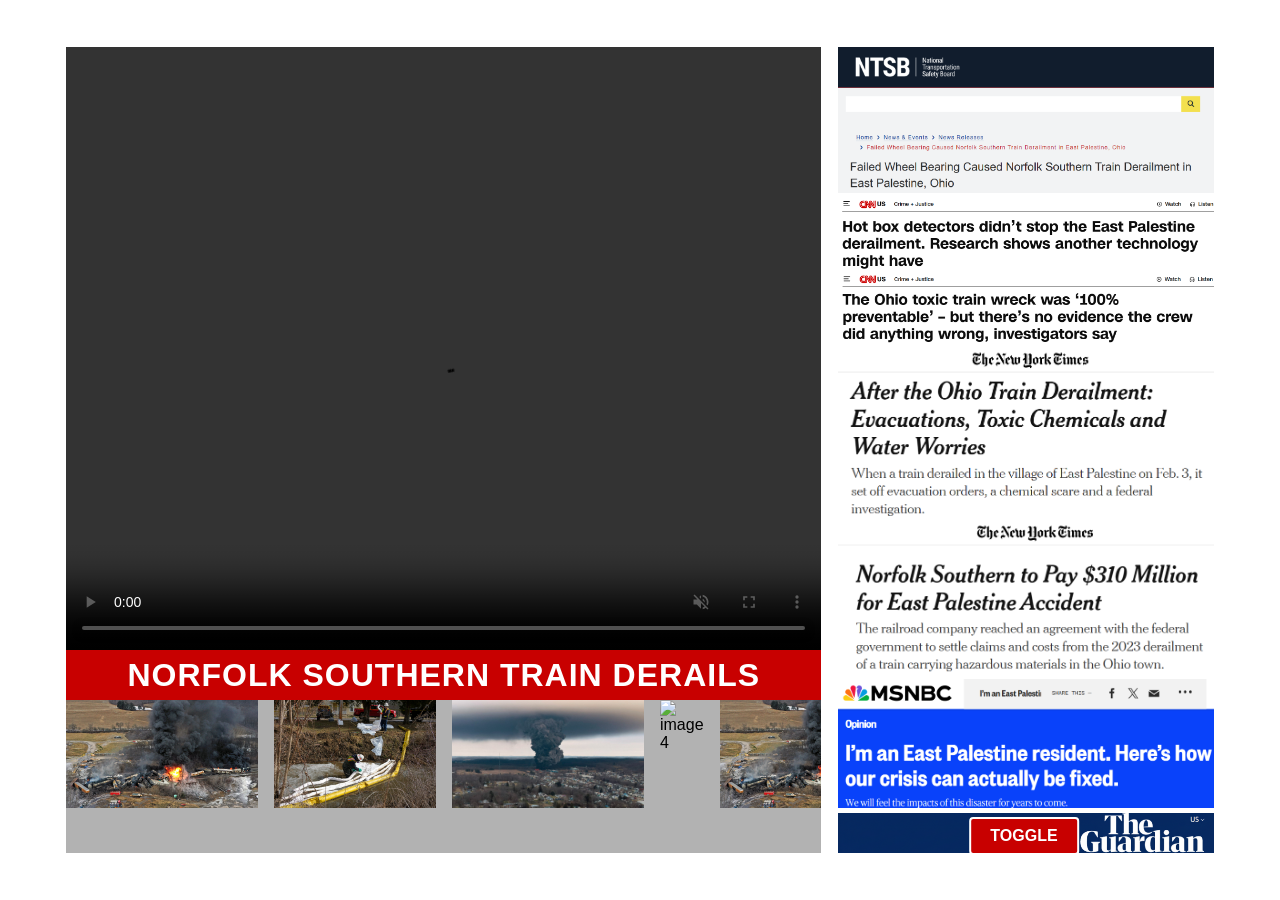
==== commit 2dc1c779: "Final Push for final submission" ====
--- a/index.html
+++ b/index.html
@@ -11,7 +11,7 @@
     <!-- BACKGROUND VIDEO -->
     <video
       id="background-video"
-      src="videos/News.mp4"
+      src="Videos/News.mp4"
       autoplay
       loop
       muted
@@ -26,11 +26,11 @@
           <div class="video-panel">
             <video
               id="panel-video"
-              src="videos/News.mp4"
-              autoplay
+              src="Videos/News.mp4"
               controls
               autoplay
               loop
+              muted
             ></video>
           </div>
 
@@ -56,7 +56,7 @@
 
           <!-- Word Ticker -->
           <div class="word-ticker">
-            <p id="ticker-text">
+            <p class="ticker-text">
               On February 3, 2023, a Norfolk Southern train derailment in East
               Palestine, Ohio, escalated into a major environmental and public
               health crisis. The train was carrying hazardous materials,
@@ -78,7 +78,7 @@
               effort in Congress to enact stricter railway safety laws to
               prevent future catastrophes.
             </p>
-            <p id="ticker-text">
+            <p class="ticker-text">
               On February 3, 2023, a Norfolk Southern train derailment in East
               Palestine, Ohio, escalated into a major environmental and public
               health crisis. The train was carrying hazardous materials,
--- a/style.css
+++ b/style.css
@@ -117,12 +117,12 @@
   white-space: nowrap;
   overflow: hidden;
 }
-/* In style.css */
-#ticker-text {
+/* Word ticker text animation */
+.ticker-text {
   display: inline-block;
   padding-left: 100%; /* This pushes the text to start at the right edge */
   /* The animation now starts from 0, not 100% */
-  animation: scrollWords 150s linear infinite; 
+  animation: scrollWords 150s linear infinite;
 }
 
 @keyframes scrollWords {
